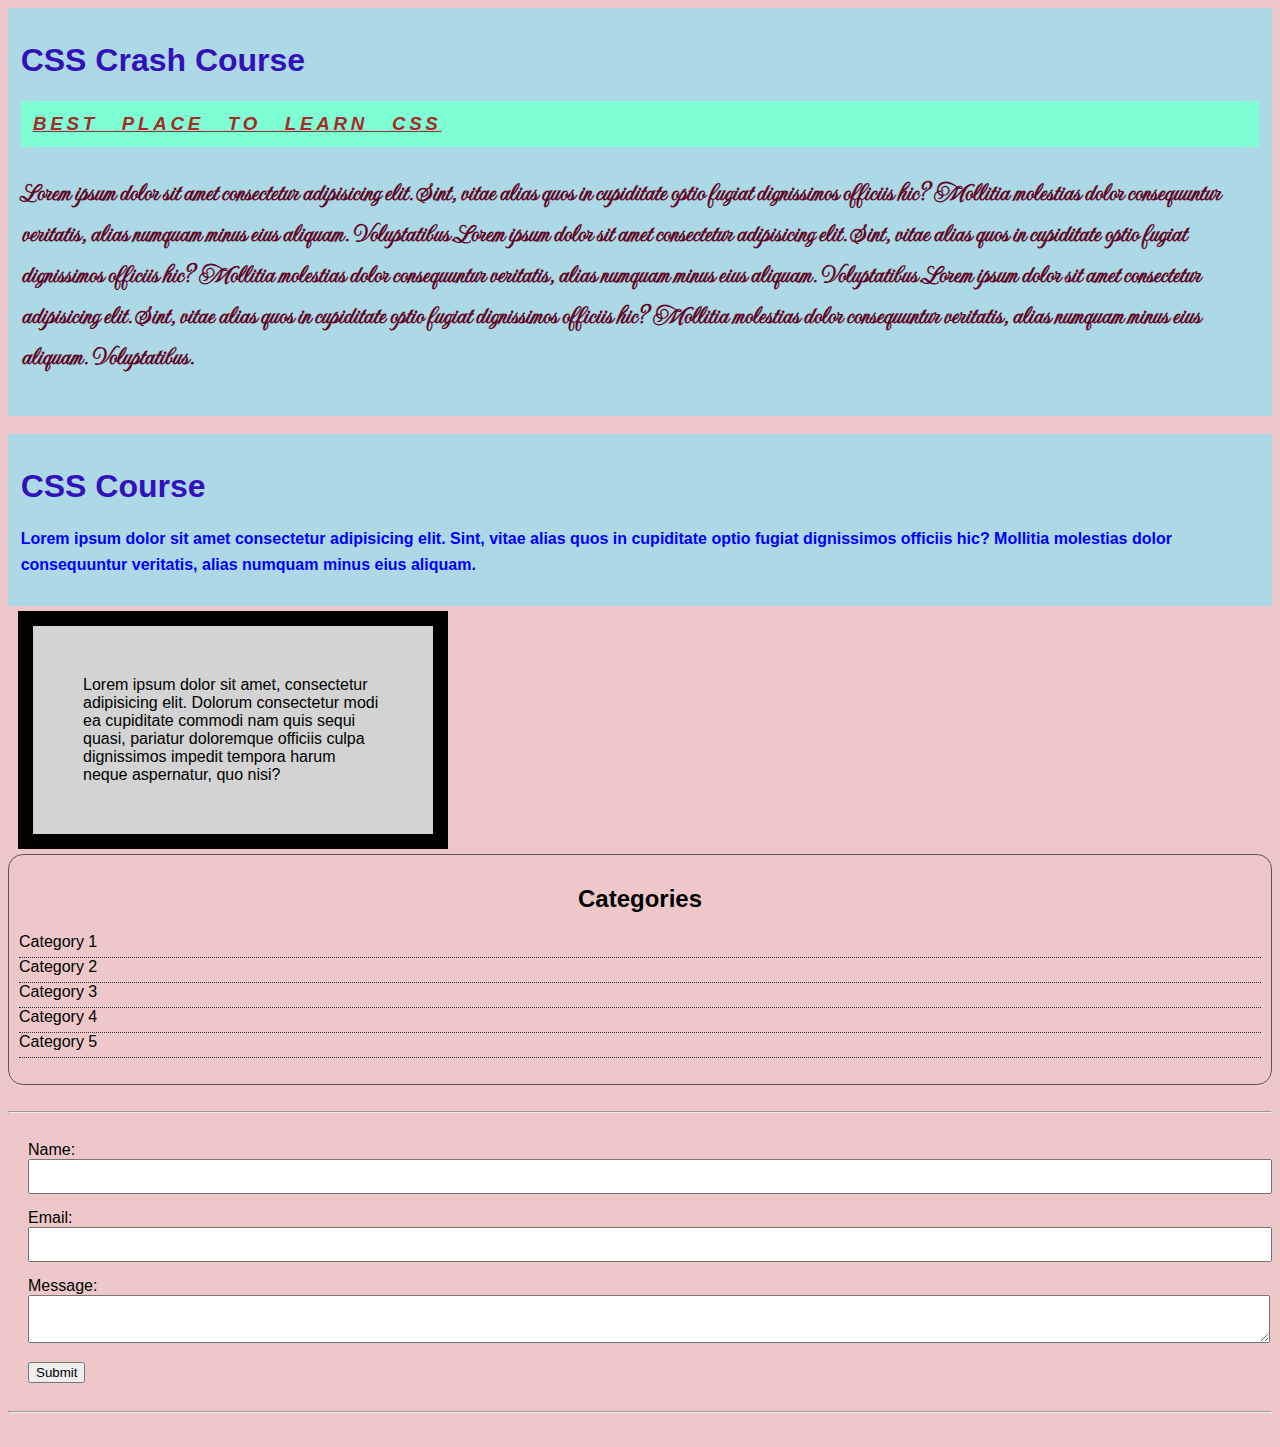
==== css_Basics/index.html @ 7898d66b "Day 2" ====
<!DOCTYPE html>
<html lang="en">
<head>
    <meta charset="UTF-8">
    <meta http-equiv="X-UA-Compatible" content="IE=edge">
    <meta name="viewport" content="width=device-width, initial-scale=1.0">
    <title>CSS Basics</title>
    <!-- Internal CSS -->
    <!-- <style>
        p {
            color: brown;
        }
    </style> -->
    <link rel="stylesheet" href="style.css">
</head>
<body>
    <!-- Inline CSS -->
    <!-- <h1 style="color: blue;">CSS Crash Course</h1> -->
    <div class="container">
        <h1>CSS Crash Course</h1>
        <h3>Best place to Learn CSS</h3>
        <p>Lorem ipsum dolor sit amet consectetur adipisicing elit. Sint, vitae alias quos in cupiditate optio fugiat dignissimos officiis hic? Mollitia molestias dolor consequuntur veritatis, alias numquam minus eius aliquam. Voluptatibus.Lorem ipsum dolor sit amet consectetur adipisicing elit. Sint, vitae alias quos in cupiditate optio fugiat dignissimos officiis hic? Mollitia molestias dolor consequuntur veritatis, alias numquam minus eius aliquam. Voluptatibus.Lorem ipsum dolor sit amet consectetur adipisicing elit. Sint, vitae alias quos in cupiditate optio fugiat dignissimos officiis hic? Mollitia molestias dolor consequuntur veritatis, alias numquam minus eius aliquam. Voluptatibus.</p>
    </div>
    <br>
    <div class="container">
        <h1>CSS Course</h1>
        <p id="second-p">Lorem ipsum dolor sit amet consectetur adipisicing elit. Sint, vitae alias quos in cupiditate optio fugiat dignissimos officiis hic? Mollitia molestias dolor consequuntur veritatis, alias numquam minus eius aliquam. </p>
    </div>
    <div id="box-model">Lorem ipsum dolor sit amet, consectetur adipisicing elit. Dolorum consectetur modi ea cupiditate commodi nam quis sequi quasi, pariatur doloremque officiis culpa dignissimos impedit tempora harum neque aspernatur, quo nisi?</div>
    <div class="categories">
        <h2>Categories</h2>
        <ul>
            <li><a href="#">Category 1</a></li>
            <li><a href="#">Category 2</a></li>
            <li><a href="#">Category 3</a></li>
            <li><a href="#">Category 4</a></li>
            <li><a href="#">Category 5</a></li>
        </ul>
    </div>
    <br>
    <hr>
    <form class="my-form">
        <div class="form-group">
            <label>Name:</label>
            <input type="text" name="name">
        </div>
        <div class="form-group">
            <label>Email:</label>
            <input type="text" name="email">
        </div>
        <div class="form-group">
            <label>Message:</label>
            <textarea name="message"></textarea>
        </div>
        <input type="submit" class="button" value="Submit">
    </form>
    <hr>
    <br>
</body>
</html>
---- css_Basics/style.css ----
@import url('https://fonts.googleapis.com/css2?family=Imperial+Script&display=swap');

       body{
           background-color: #EEC8C8;
           font-family: Arial, Helvetica, sans-serif;
       }
       
       .container{
           background-color:lightblue;
           padding: 1%;
       }
       
       h1{
           color: rgb(51, 17, 186);
       }
       
       .container h3{
           background-color: aquamarine;
           color: brown;
           padding: 1%;
           font-style: italic;
           text-decoration: underline;
           text-transform: uppercase;
           letter-spacing: 0.2em;
           word-spacing: 0.8em;
       }
       
       /* div {
           font-size: 10px;
       } */
       
       p{
           color: hsl(339, 87%, 20%);
           font-family: 'Imperial Script', Helvetica, sans-serif;
           font-size: 1.6rem;
           font-weight: bold;
           line-height: 1.6em;
       }
       
       #second-p{
           color: blue;
           font-family: Arial, Helvetica, sans-serif;
           font-size: 1rem;
           font-weight: 800;
       }
       
       #box-model{
           background-color:lightgrey;
           width: 300px;
           border: 15px solid black;
           padding: 50px;
           /* margin: 20px; */
       
           /* margin-top: 5px;
           margin-right: 10px;
           margin-bottom: 5px;
           margin-left: 10px; */
       
           /* margin: 5px 10px 5px 10px; */
           margin: 5px 10px;
       }
       
       .categories{
           border: 1px solid rgb(92, 85, 85);
           padding: 10px;
           border-radius: 15px;
       }
       
       .categories h2{
           text-align: center;
       }
       
       .categories ul{
           padding: 0;
           list-style: none;
       }
       
       .categories a{
           text-decoration: none;
           color: black;
       }
       
       .categories a:hover{
           text-decoration: underline;
           color: red;
       }
       
       .categories li{
           padding-bottom: 6px;
           border-bottom: 1px dotted #333;
       }
       
       .my-form{
           padding: 20px;
       }
       
       .my-form .form-group{
           padding-bottom: 15px;
       }
       
       .my-form label{
           display: block;
       }
       
       .my-form input[type="text"], .my-form textarea{
           padding: 8px;
           width: 100%;
       }
       
       .button:hover{
           background: chartreuse;
           cursor: pointer;
       }
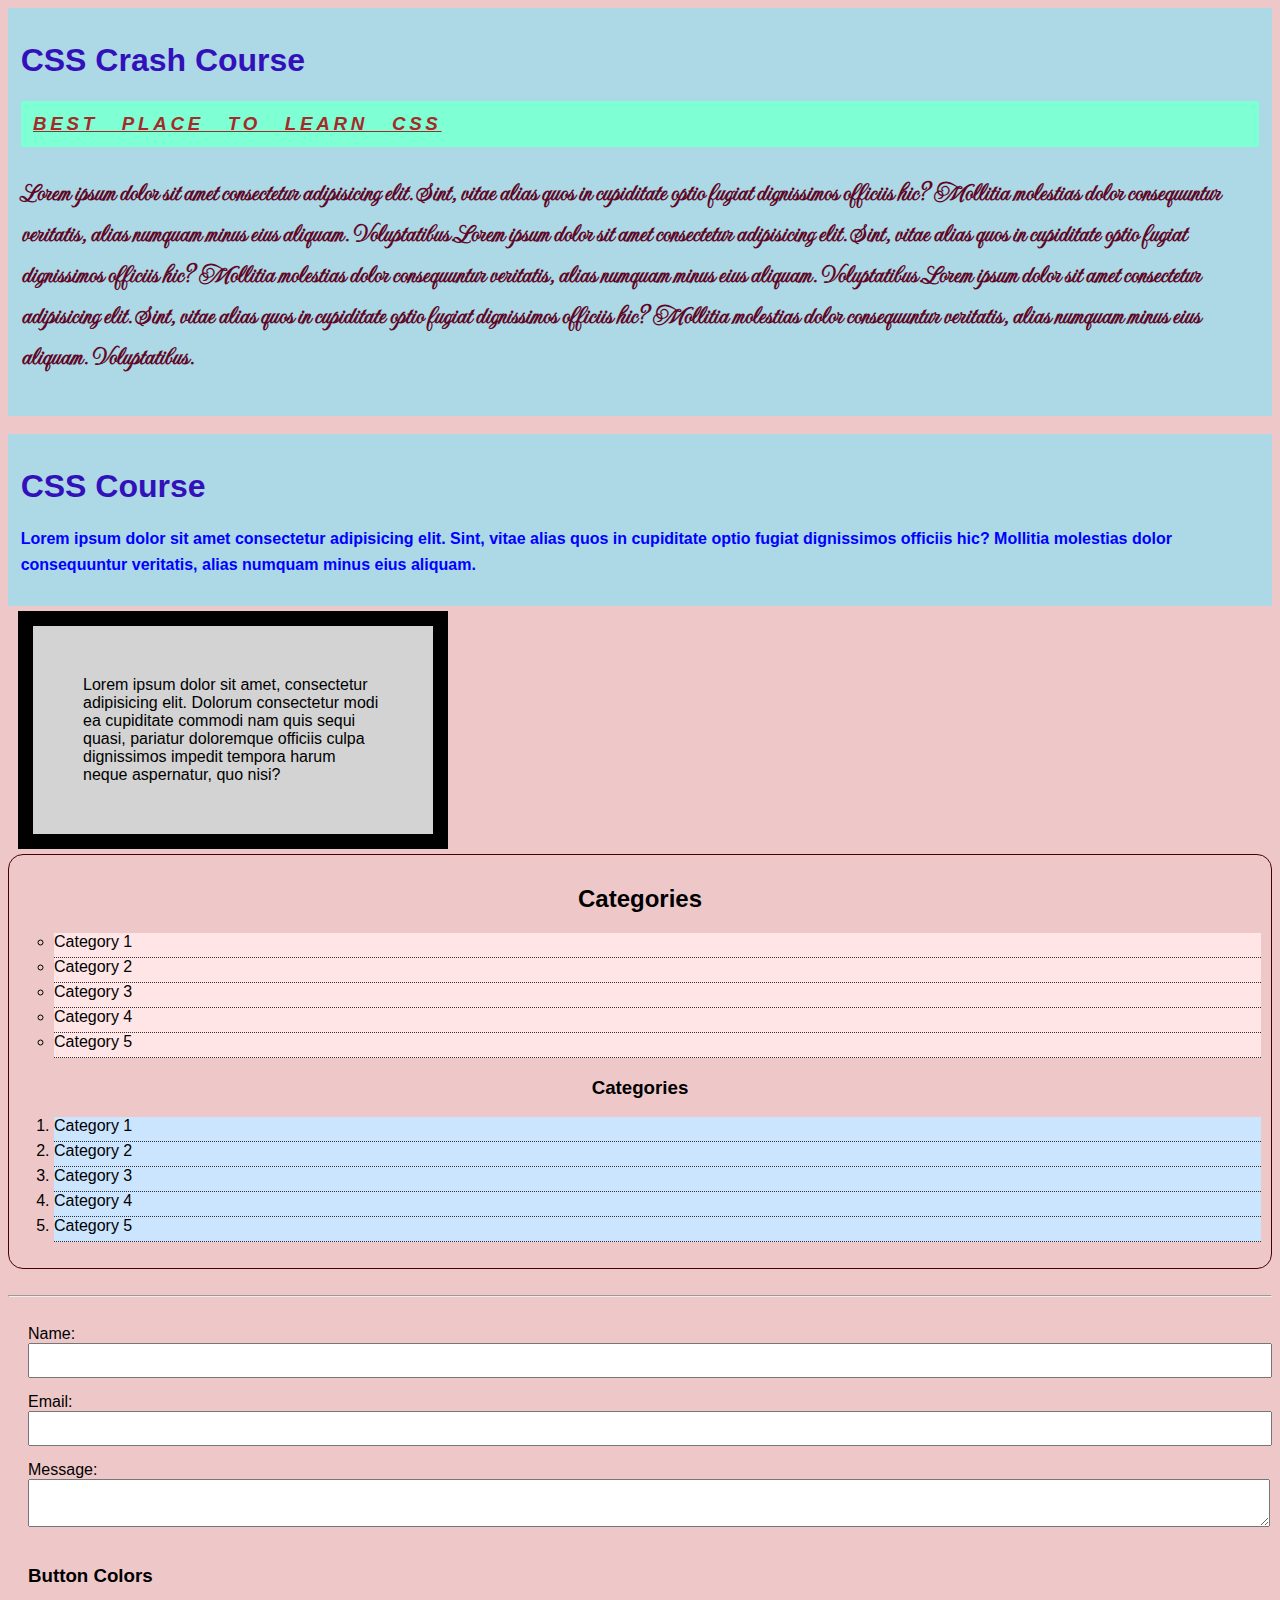
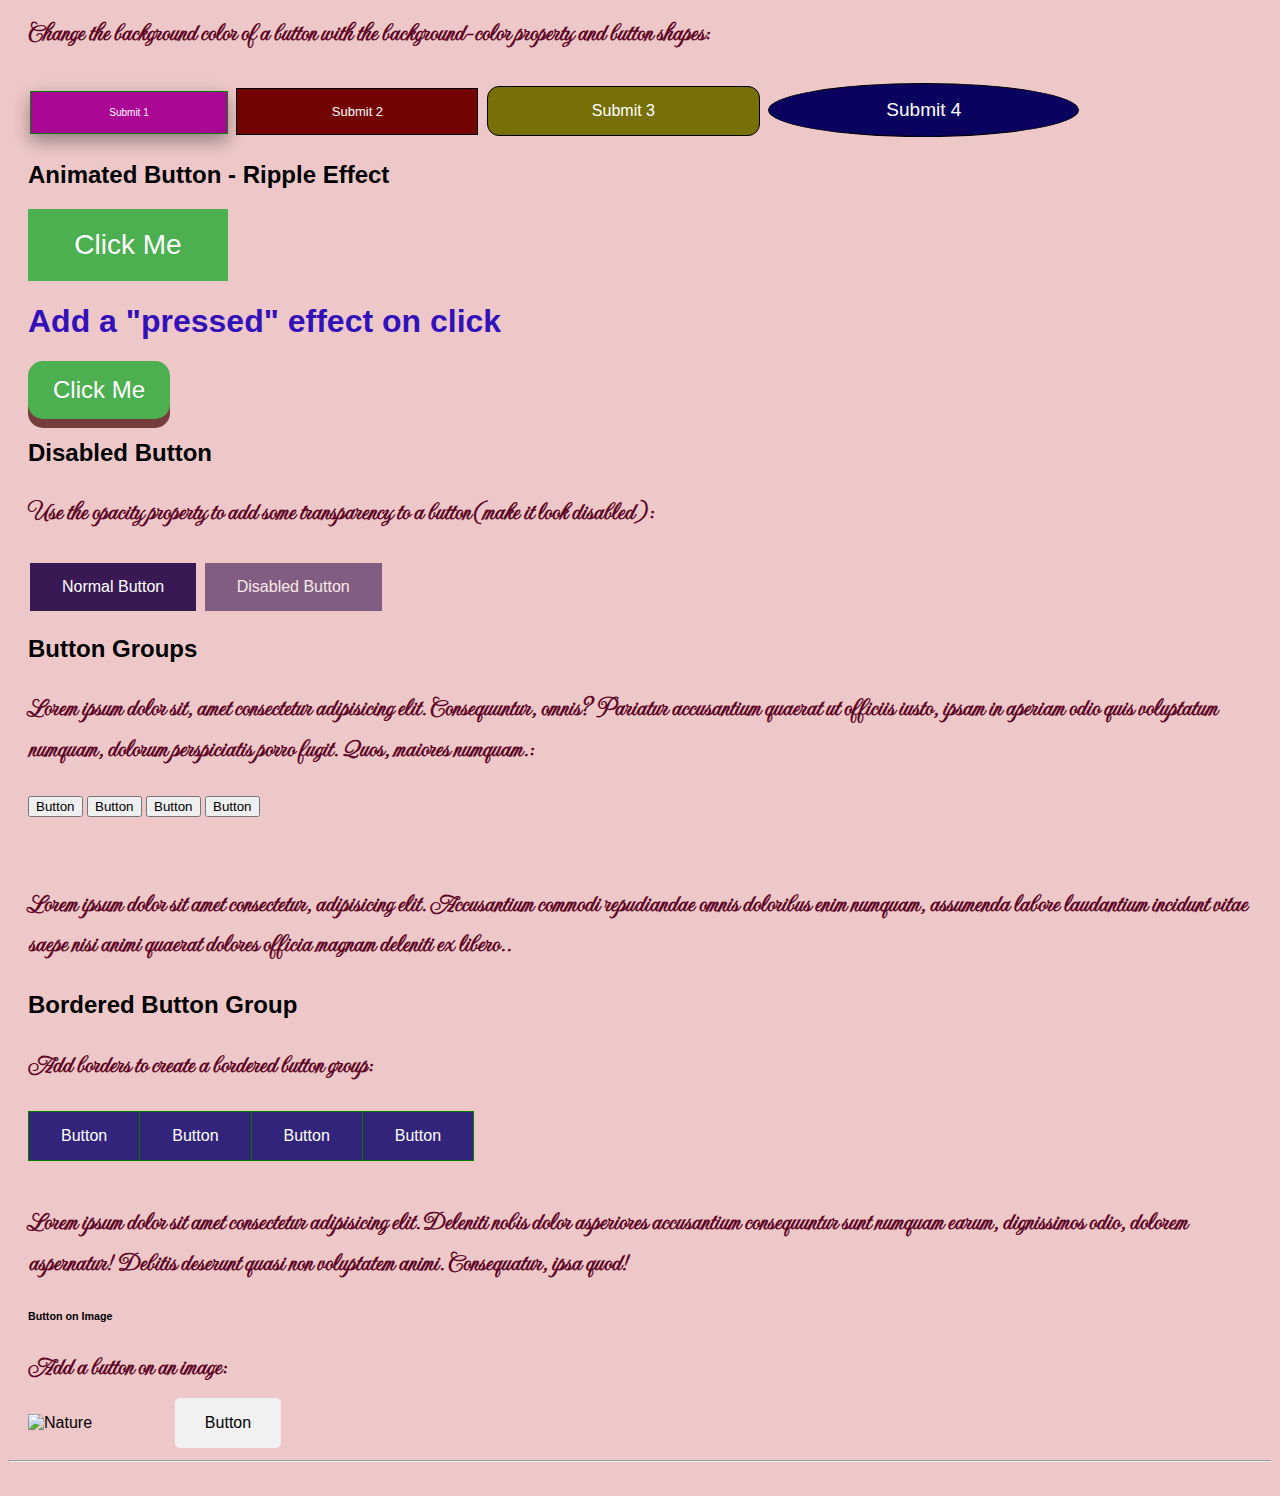
==== commit f2d1a59d: "Assignment 2" ====
--- a/css_Basics/index.html
+++ b/css_Basics/index.html
@@ -36,6 +36,16 @@
             <li><a href="#">Category 4</a></li>
             <li><a href="#">Category 5</a></li>
         </ul>
+
+        <h3>Categories</h3>
+        <ol>
+            <li><a href="#">Category 1</a></li>
+            <li><a href="#">Category 2</a></li>
+            <li><a href="#">Category 3</a></li>
+            <li><a href="#">Category 4</a></li>
+            <li><a href="#">Category 5</a></li>
+        </ol>
+
     </div>
     <br>
     <hr>
@@ -52,7 +62,66 @@
             <label>Message:</label>
             <textarea name="message"></textarea>
         </div>
-        <input type="submit" class="button" value="Submit">
+
+        <h3>Button Colors</h3>
+
+        <p>Change the background color of a button with the background-color property and button shapes:</p>
+        
+        <input type="submit 1" class="button1" value="Submit 1">
+        <input type="submit 2" class="button2" value="Submit 2">
+        <input type="submit 3" class="button3" value="Submit 3">
+        <input type="submit 4" class="button4" value="Submit 4">
+
+        <!--Animated Button-->
+        <h2>Animated Button - Ripple Effect</h2>
+        <button class="button5">Click Me</button>
+
+        <!--Pressed effect on Button-->
+        <h1>Add a "pressed" effect on click</h1>
+        <button class="button6">Click Me</button>
+
+        <!--Disabled button-->
+        <h2>Disabled Button</h2>
+        <p>Use the opacity property to add some transparency to a button (make it look disabled):</p>
+        <button class="button7">Normal Button</button>
+        <button class="button7 disabled">Disabled Button</button>
+
+        <!--Button Groups-->
+        <h2>Button Groups</h2>
+        <p>Lorem ipsum dolor sit, amet consectetur adipisicing elit. Consequuntur, omnis? 
+            Pariatur accusantium quaerat ut officiis iusto, ipsam in aperiam odio quis voluptatum numquam,
+             dolorum perspiciatis porro fugit. Quos, maiores numquam.:</p>
+        <div class="btn-group">
+            <button class="button">Button</button>
+            <button class="button">Button</button>
+            <button class="button">Button</button>
+            <button class="button">Button</button>
+        </div>
+        <p style="clear:both">
+            <br>
+            Lorem ipsum dolor sit amet consectetur, adipisicing elit. Accusantium commodi repudiandae omnis doloribus enim numquam, 
+            assumenda labore laudantium incidunt vitae saepe nisi animi quaerat dolores officia magnam deleniti ex libero..</p>
+
+        <!--Borderd button groups-->
+        <h2>Bordered Button Group</h2>
+        <p>Add borders to create a bordered button group:</p>
+        <div class="btn-group">
+            <button class="button9">Button</button>
+            <button class="button9">Button</button>
+            <button class="button9">Button</button>
+            <button class="button9">Button</button>
+        </div>
+        <p style="clear:both"><br>Lorem ipsum dolor sit amet consectetur adipisicing elit. Deleniti nobis dolor asperiores accusantium
+             consequuntur sunt numquam earum, dignissimos odio, dolorem aspernatur! Debitis deserunt quasi non voluptatem animi. Consequatur,
+              ipsa quod!</p>
+
+        <!--Button on image-->
+        <h6>Button on Image</h6>
+        <p>Add a button on an image:</p>
+        <div class="container2">
+            <img src="img_lights.jpg" alt="Nature" style="width:100%">
+            <button class="btn">Button</button>
+        </div>
     </form>
     <hr>
     <br>
--- a/css_Basics/style.css
+++ b/css_Basics/style.css
@@ -1,114 +1,348 @@
 
-       @import url('https://fonts.googleapis.com/css2?family=Imperial+Script&display=swap');
-
-       body{
-           background-color: #EEC8C8;
-           font-family: Arial, Helvetica, sans-serif;
-       }
-       
-       .container{
-           background-color:lightblue;
-           padding: 1%;
-       }
-       
-       h1{
-           color: rgb(51, 17, 186);
-       }
-       
-       .container h3{
-           background-color: aquamarine;
-           color: brown;
-           padding: 1%;
-           font-style: italic;
-           text-decoration: underline;
-           text-transform: uppercase;
-           letter-spacing: 0.2em;
-           word-spacing: 0.8em;
-       }
-       
-       /* div {
-           font-size: 10px;
-       } */
-       
-       p{
-           color: hsl(339, 87%, 20%);
-           font-family: 'Imperial Script', Helvetica, sans-serif;
-           font-size: 1.6rem;
-           font-weight: bold;
-           line-height: 1.6em;
-       }
-       
-       #second-p{
-           color: blue;
-           font-family: Arial, Helvetica, sans-serif;
-           font-size: 1rem;
-           font-weight: 800;
-       }
-       
-       #box-model{
-           background-color:lightgrey;
-           width: 300px;
-           border: 15px solid black;
-           padding: 50px;
-           /* margin: 20px; */
-       
-           /* margin-top: 5px;
-           margin-right: 10px;
-           margin-bottom: 5px;
-           margin-left: 10px; */
-       
-           /* margin: 5px 10px 5px 10px; */
-           margin: 5px 10px;
-       }
-       
-       .categories{
-           border: 1px solid rgb(92, 85, 85);
-           padding: 10px;
-           border-radius: 15px;
-       }
-       
-       .categories h2{
-           text-align: center;
-       }
-       
-       .categories ul{
-           padding: 0;
-           list-style: none;
-       }
-       
-       .categories a{
-           text-decoration: none;
-           color: black;
-       }
-       
-       .categories a:hover{
-           text-decoration: underline;
-           color: red;
-       }
-       
-       .categories li{
-           padding-bottom: 6px;
-           border-bottom: 1px dotted #333;
-       }
-       
-       .my-form{
-           padding: 20px;
-       }
-       
-       .my-form .form-group{
-           padding-bottom: 15px;
-       }
-       
-       .my-form label{
-           display: block;
-       }
-       
-       .my-form input[type="text"], .my-form textarea{
-           padding: 8px;
-           width: 100%;
-       }
-       
-       .button:hover{
-           background: chartreuse;
-           cursor: pointer;
-       }+      @import url('https://fonts.googleapis.com/css2?family=Imperial+Script&display=swap');
+
+      body{
+          background-color: #EEC8C8;
+          font-family: Arial, Helvetica, sans-serif;
+      }
+      
+      .container{
+          background-color:lightblue;
+          padding: 1%;
+      }
+      
+      h1{
+          color: rgb(51, 17, 186);
+      }
+      
+      .container h3{
+          background-color: aquamarine;
+          color: brown;
+          padding: 1%;
+          font-style: italic;
+          text-decoration: underline;
+          text-transform: uppercase;
+          letter-spacing: 0.2em;
+          word-spacing: 0.8em;
+      }
+      
+      /* div {
+          font-size: 10px;
+      } */
+      
+      p{
+          color: hsl(339, 87%, 20%);
+          font-family: 'Imperial Script', Helvetica, sans-serif;
+          font-size: 1.6rem;
+          font-weight: bold;
+          line-height: 1.6em;
+      }
+      
+      #second-p{
+          color: blue;
+          font-family: Arial, Helvetica, sans-serif;
+          font-size: 1rem;
+          font-weight: 800;
+      }
+      
+      #box-model{
+          background-color:lightgrey;
+          width: 300px;
+          border: 15px solid black;
+          padding: 50px;
+          /* margin: 20px; */
+      
+          /* margin-top: 5px;
+          margin-right: 10px;
+          margin-bottom: 5px;
+          margin-left: 10px; */
+      
+          /* margin: 5px 10px 5px 10px; */
+          margin: 5px 10px;
+      }
+      
+      .categories{
+          border: 1px solid rgb(92, 85, 85);
+          padding: 10px;
+          border-radius: 15px;
+      }
+      
+      .categories h2{
+          text-align: center;
+      }
+      
+      .categories ul{
+          background: #ffe5e5;
+          padding: 0;
+          list-style-type: circle;
+          margin-left: 35px;
+      }
+
+      .categories{
+        border: 1px solid rgb(71, 1, 1);
+        padding: 10px;
+        border-radius: 15px;
+      }
+
+      .categories h3{
+        text-align: center;
+    }
+
+      .categories ol{
+        background: #cce5ff;
+        padding: 0;
+        list-style-type: digits;
+        margin-left: 35px;
+    }
+      
+      .categories a{
+          text-decoration: none;
+          color: black;
+      }
+      
+      .categories a:hover{
+          text-decoration: underline;
+          color: red;
+      }
+      
+      .categories li{
+          padding-bottom: 6px;
+          border-bottom: 1px dotted #333;
+      }
+      
+      .my-form{
+          padding: 20px;
+      }
+      
+      .my-form .form-group{
+          padding-bottom: 15px;
+      }
+      
+      .my-form label{
+          display: block;
+      }
+      
+      .my-form input[type="text"], .my-form textarea{
+          padding: 8px;
+          width: 100%;
+      }
+      
+      .button1:hover{
+          background: chartreuse;
+          cursor: pointer;
+      }
+
+      .button1{
+          background-color: #aa0794;
+          border: 1px solid Green;
+          color: white;
+          padding: 15px 32px;
+          text-align: center;
+          text-decoration: none;
+          display: inline-block;
+          font-size: 10px;
+          margin: 4px 2px;
+          box-shadow: 0 8px 16px 0 rgba(0,0,0,0.2), 0 6px 20px 0 rgba(0,0,0,0.19);
+      }
+
+      .button2:hover{
+        background: rgb(1, 73, 73);
+        cursor: pointer;
+    }
+
+    .button2{
+        background-color: #740303;
+        border: 1px solid black;
+        color: white;
+        padding: 15px 32px;
+        text-align: center;
+        text-decoration: none;
+        display: inline-block;
+        font-size: 13px;
+        margin: 4px 2px;
+    }
+
+    .button3:hover{
+        background: rgb(193, 224, 12);
+        cursor: pointer;
+    }
+
+    .button3{
+        background-color: #777006;
+        border: 1px solid black;
+        color: white;
+        padding: 15px 32px;
+        text-align: center;
+        text-decoration: none;
+        display: inline-block;
+        border-radius: 12px;
+        font-size: 16px;
+        margin: 4px 2px;
+    }
+
+    .button4:hover{
+        background: rgb(4, 87, 45);
+        cursor: pointer;
+    }
+
+    .button4{
+        background-color: #09035f;
+        border: 1px solid black;
+        color: white;
+        padding: 15px 32px;
+        text-align: center;
+        text-decoration: none;
+        display: inline-block;
+        border-radius: 50%; 
+        font-size: 19px;
+        margin: 4px 2px;
+    }
+
+    .button5 {
+        position: relative;
+        background-color: #4CAF50;
+        border: none;
+        font-size: 28px;
+        color: #FFFFFF;
+        padding: 20px;
+        width: 200px;
+        text-align: center;
+        transition-duration: 0.4s;
+        text-decoration: none;
+        overflow: hidden;
+        cursor: pointer;
+      }
+
+    .button5:after {
+        content: "";
+        background: #0ab46d;
+        display: block;
+        position: absolute;
+        padding-top: 300%;
+        padding-left: 350%;
+        margin-left: -20px !important;
+        margin-top: -120%;
+        opacity: 0;
+        transition: all 0.8s
+      }
+      
+      .button5:active:after {
+        padding: 0;
+        margin: 0;
+        opacity: 1;
+        transition: 0s;
+        display: block;
+      }
+
+      .button6 {
+        display: inline-block;
+        padding: 15px 25px;
+        font-size: 24px;
+        font-style: Bold;
+        cursor: pointer;
+        text-align: center;
+        text-decoration: none;
+        outline: none;
+        color: #fff;
+        background-color: #4CAF50;
+        border: none;
+        border-radius: 15px;
+        box-shadow: 0 9px rgb(117, 60, 60);
+      }
+      
+      .button6:hover {background-color: #052006}
+      
+      .button6:active {
+        background-color: #3e8e41;
+        box-shadow: 0 5px rgb(117, 24, 24);
+        transform: translateY(4px);
+      }
+
+      .btn-group .button9 {
+        background-color: #4CAF50; /* Green */
+        border: none;
+        color: white;
+        padding: 15px 32px;
+        text-align: center;
+        text-decoration: none;
+        display: inline-block;
+        font-size: 16px;
+        cursor: pointer;
+        float: left;
+      }
+      
+      .btn-group .button9:hover {
+        background-color: #3e8e41;
+      }
+
+      .btn-group .button9 {
+        background-color: #31247a; /* Green */
+        border: 1px solid green;
+        color: white;
+        padding: 15px 32px;
+        text-align: center;
+        text-decoration: none;
+        display: inline-block;
+        font-size: 16px;
+        cursor: pointer;
+        float: left;
+      }
+      
+      .btn-group .button9:not(:last-child) {
+        border-right: none; /* Prevent double borders */
+      }
+      
+      .btn-group .button9:hover {
+        background-color: #3e8e41;
+      }
+
+      .button7 {
+        background-color: #391953; 
+        border: none;
+        color: white;
+        padding: 15px 32px;
+        text-align: center;
+        text-decoration: none;
+        display: inline-block;
+        font-size: 16px;
+        margin: 4px 2px;
+        cursor: pointer;
+      }
+      
+      .disabled {
+        opacity: 0.6;
+        cursor: not-allowed;
+      }
+
+      .container2 {
+        position: relative;
+        width: 100%;
+        max-width: 400px;
+      }
+      
+      .container2 img {
+        width: 100%;
+        height: auto;
+      }
+      
+      .container2 .btn {
+        position: absolute;
+        top: 50%;
+        left: 50%;
+        transform: translate(-50%, -50%);
+        -ms-transform: translate(-50%, -50%);
+        background-color: #f1f1f1;
+        color: black;
+        font-size: 16px;
+        padding: 16px 30px;
+        border: none;
+        cursor: pointer;
+        border-radius: 5px;
+        text-align: center;
+      }
+      
+      .container2 .btn:hover {
+        background-color: rgb(134, 187, 9);
+        color: rgb(53, 3, 3);
+      }
+
